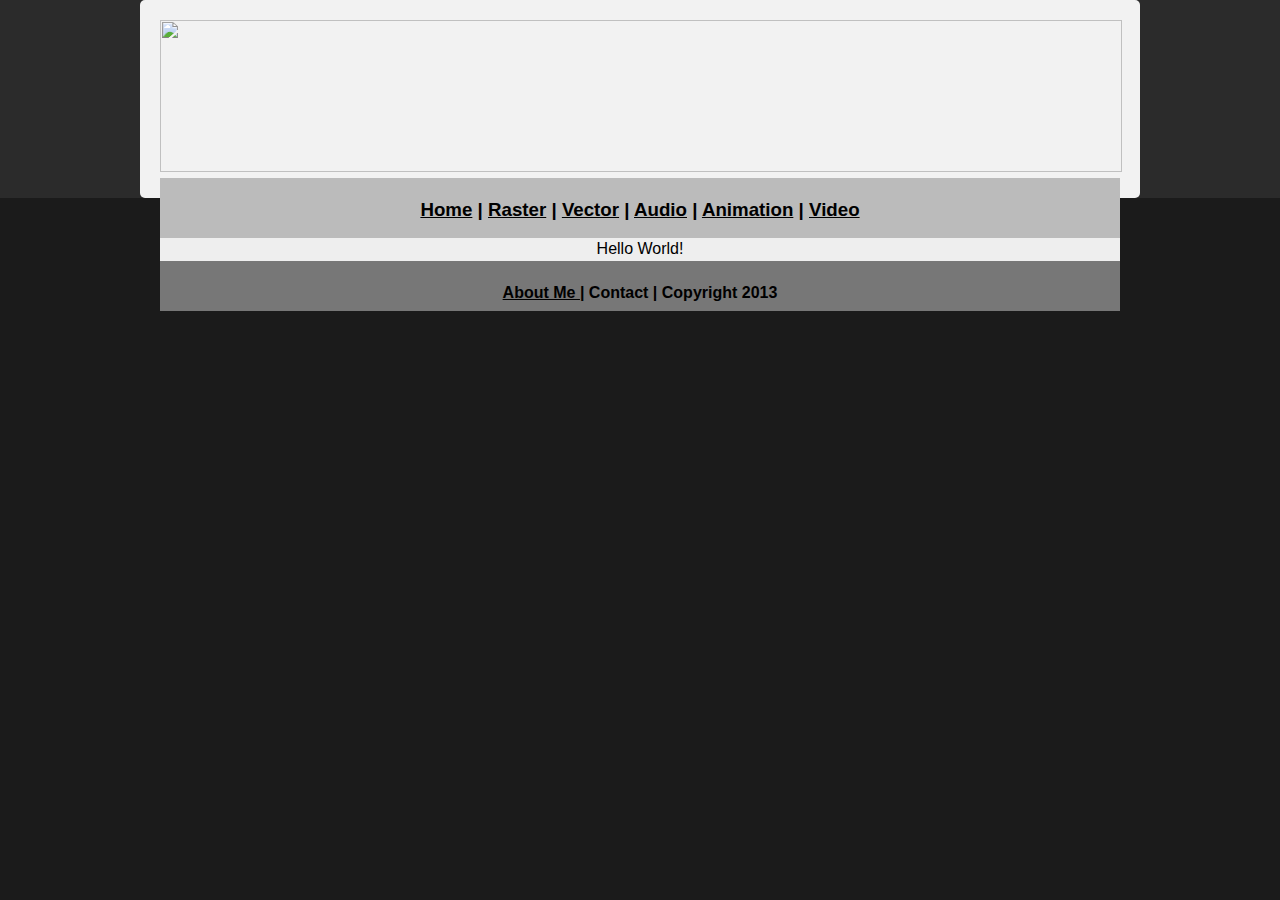
==== web/index.html @ add13203 "Add files via upload" ====
<!DOCTYPE html>
<html class="homePage">
<head>
	<!-- This is a comment! Text here will be ignored by the browser. -->
	<meta charset="UTF-8">
	<title>My Portfolio</title>
	<link href="myCSS.css" rel="stylesheet" type="text/css">
</head>
<body>
<div class="container">
  <img src="../../Desktop/header.png" width="962" height="152" alt=""/>
<div class="nav">
    <h3><a href="index.html">Home</a> | <a href="raster.html">Raster</a> | <a href="vector.html">Vector</a> | <a href="Audio.html">Audio</a> | <a href="Animation.html">Animation</a> | <a href="Video.html">Video</a></h3>
  </div>
  <div class="content">Hello World!</div>
  <div class="footer">
    <h4><a href="About me.html">About Me </a>| Contact | Copyright 2013</h4>
  </div>
</div>
</body>
</html>
---- web/myCSS.css ----
@charset "UTF-8";
/* This is a comment! Text here will be ignored by the browser. */
body {
	
     font: 100%/1.4 Verdana, Arial, Helvetica, sans-serif;
     background-color: #2B2B2B;
     margin: 0;
     padding: 0;
     color: #000;
}

a:link {
     color: #000000;
}
a:visited {
     color: #000;
}
a:hover, a:active, a:focus { 
     text-decoration: underline;
}
.homePage {
	background: #1B1B1B;
}
.container {
	width: 960px;
	margin: 0 auto;
}
.header {
	background: #9B6061;
	text-align: center;
	margin: 0px;
	padding: 5;
	float: left;
	width: 100%;
	height: 80px;
	
}
.nav {
	background: #BBBBBB;
	margin: 0px;
	padding: 5;
	float: left;
	width: 100%;
	height: 60px;
	text-align: center;
}
.content {
	background: #EEEEEE;
	margin: 0px;
	float: left;
	width: 100%;
	text-align: center;
}
.footer {
	background: #777777;
	margin: 0px;
	float: left;
	width: 100%;
	height: 50px;
	text-align: center;
}
/* Style inputs with type="text", select elements and textareas */
input[type=text], select, textarea {
  width: 100%; /* Full width */
  padding: 12px; /* Some padding */  
  border: 1px solid #ccc; /* Gray border */
  border-radius: 4px; /* Rounded borders */
  box-sizing: border-box; /* Make sure that padding and width stays in place */
  margin-top: 6px; /* Add a top margin */
  margin-bottom: 16px; /* Bottom margin */
  resize: vertical /* Allow the user to vertically resize the textarea (not horizontally) */
}

/* Style the submit button with a specific background color etc */
input[type=submit] {
  background-color: #4CAF50;
  color: white;
  padding: 12px 20px;
  border: none;
  border-radius: 4px;
  cursor: pointer;
}

/* When moving the mouse over the submit button, add a darker green color */
input[type=submit]:hover {
  background-color: #45a049;
}

/* Add a background color and some padding around the form */
.container {
  border-radius: 5px;
  background-color: #f2f2f2;
  padding: 20px;
}
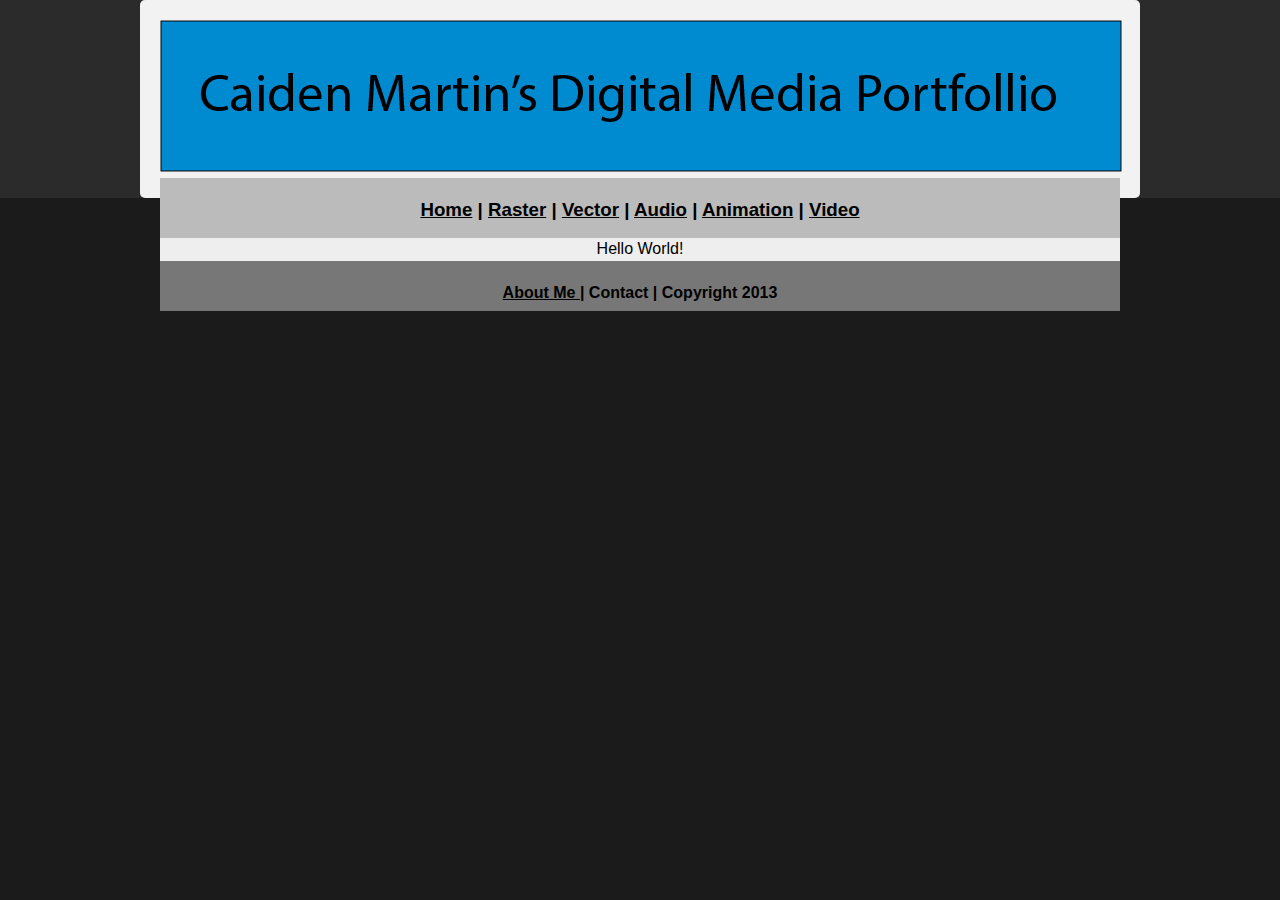
==== commit 15ffd8ca: "Add files via upload" ====
--- a/web/index.html
+++ b/web/index.html
@@ -8,7 +8,7 @@
 </head>
 <body>
 <div class="container">
-  <img src="../../Desktop/header.png" width="962" height="152" alt=""/>
+  <img src="images/header.png" width="962" height="152" alt=""/>
 <div class="nav">
     <h3><a href="index.html">Home</a> | <a href="raster.html">Raster</a> | <a href="vector.html">Vector</a> | <a href="Audio.html">Audio</a> | <a href="Animation.html">Animation</a> | <a href="Video.html">Video</a></h3>
   </div>
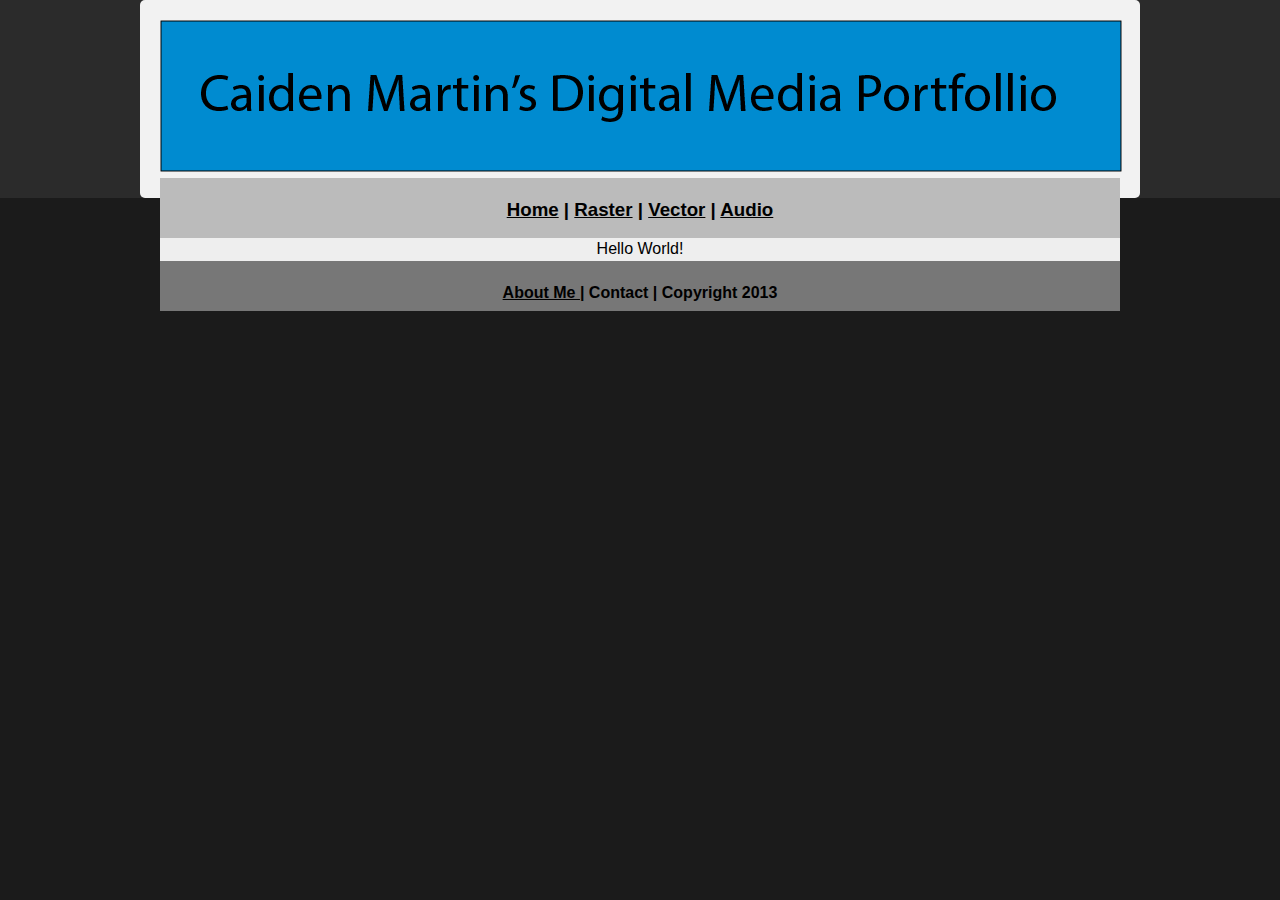
==== commit 14ad9614: "Add files via upload" ====
--- a/web/index.html
+++ b/web/index.html
@@ -10,7 +10,7 @@
 <div class="container">
   <img src="images/header.png" width="962" height="152" alt=""/>
 <div class="nav">
-    <h3><a href="index.html">Home</a> | <a href="raster.html">Raster</a> | <a href="vector.html">Vector</a> | <a href="Audio.html">Audio</a> | <a href="Animation.html">Animation</a> | <a href="Video.html">Video</a></h3>
+    <h3><a href="index.html">Home</a> | <a href="raster.html">Raster</a> | <a href="vector.html">Vector</a> | <a href="Audio.html">Audio</a></h3>
   </div>
   <div class="content">Hello World!</div>
   <div class="footer">
--- a/web/myCSS.css
+++ b/web/myCSS.css
@@ -61,14 +61,17 @@
 }
 /* Style inputs with type="text", select elements and textareas */
 input[type=text], select, textarea {
-  width: 100%; /* Full width */
+  width: 55%; /* Full width */
   padding: 12px; /* Some padding */  
   border: 1px solid #ccc; /* Gray border */
   border-radius: 4px; /* Rounded borders */
   box-sizing: border-box; /* Make sure that padding and width stays in place */
+	margin-left: auto;
+	margin-right:auto;
   margin-top: 6px; /* Add a top margin */
   margin-bottom: 16px; /* Bottom margin */
-  resize: vertical /* Allow the user to vertically resize the textarea (not horizontally) */
+  resize: vertical; /* Allow the user to vertically resize the textarea (not horizontally) */
+  display: inherit;
 }
 
 /* Style the submit button with a specific background color etc */
@@ -79,6 +82,16 @@
   border: none;
   border-radius: 4px;
   cursor: pointer;
+	display: inherit;
+	margin-left: auto;
+	margin-right:auto;
+}
+form {
+	display:list-item;
+}
+label {
+}
+.content form label {
 }
 
 /* When moving the mouse over the submit button, add a darker green color */
@@ -92,4 +105,3 @@
   background-color: #f2f2f2;
   padding: 20px;
 }
-
